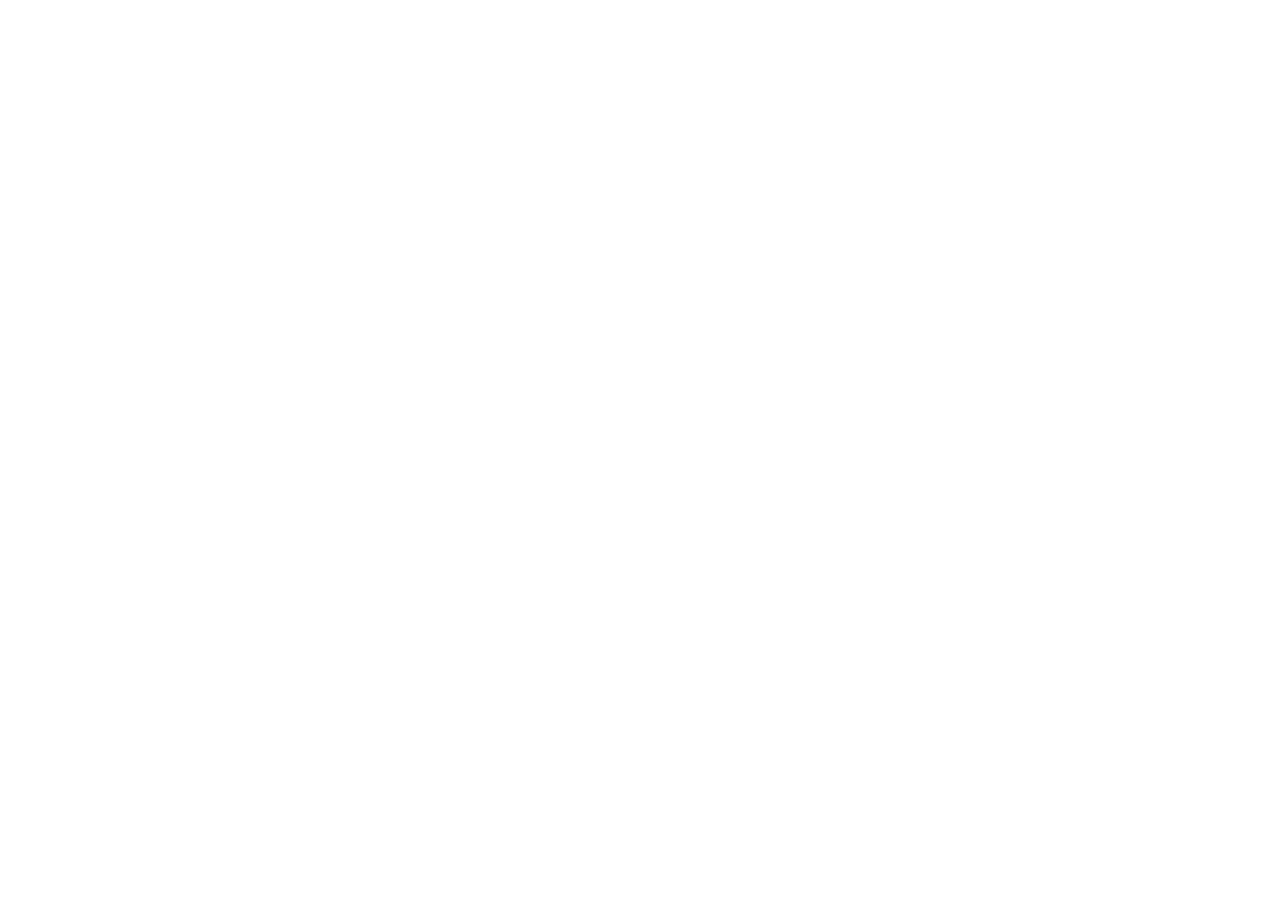
==== aula-01.html @ a1d1f133 "add html" ====
<!DOCTYPE html>
<html lang="pt-br">
<head>
    <meta charset="UTF-8">
    <meta http-equiv="X-UA-Compatible" content="IE=edge">
    <meta name="viewport" content="width=device-width, initial-scale=1.0">
    <title>Lab web a</title>
</head>
<body>
    
</body>
</html>
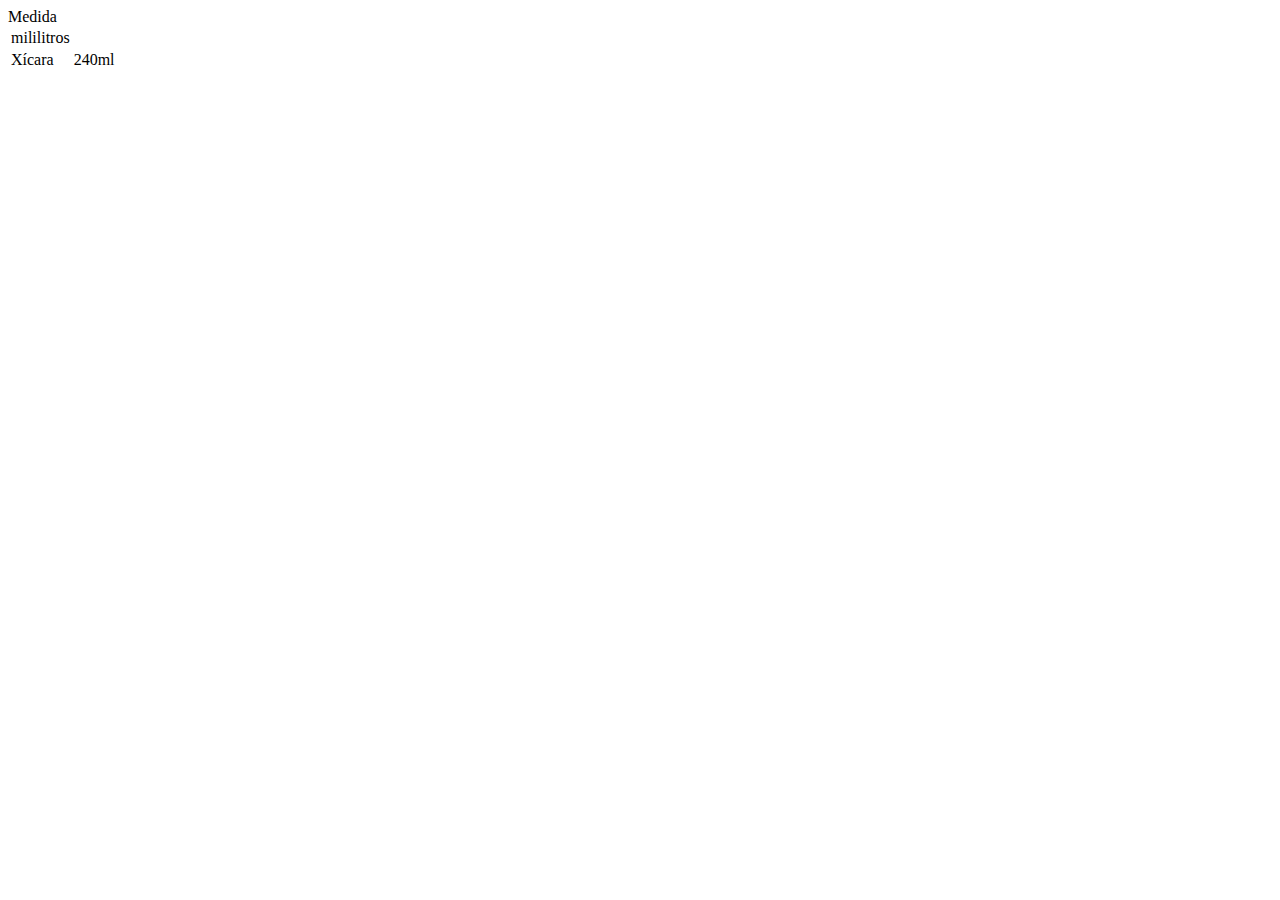
==== commit 5315b260: "mudei o cidgo ai" ====
--- a/aula-01.html
+++ b/aula-01.html
@@ -6,6 +6,14 @@
     <meta name="viewport" content="width=device-width, initial-scale=1.0">
     <title>Lab web a</title>
 </head>
+    <table>
+        <tr>
+            <tdd>Medida</tdd><td>mililitros</td>    
+        </tr>
+        <tr>
+            <td>Xícara</td><td>240ml</td>
+        </tr>
+    </table>
 <body>
     
 </body>
